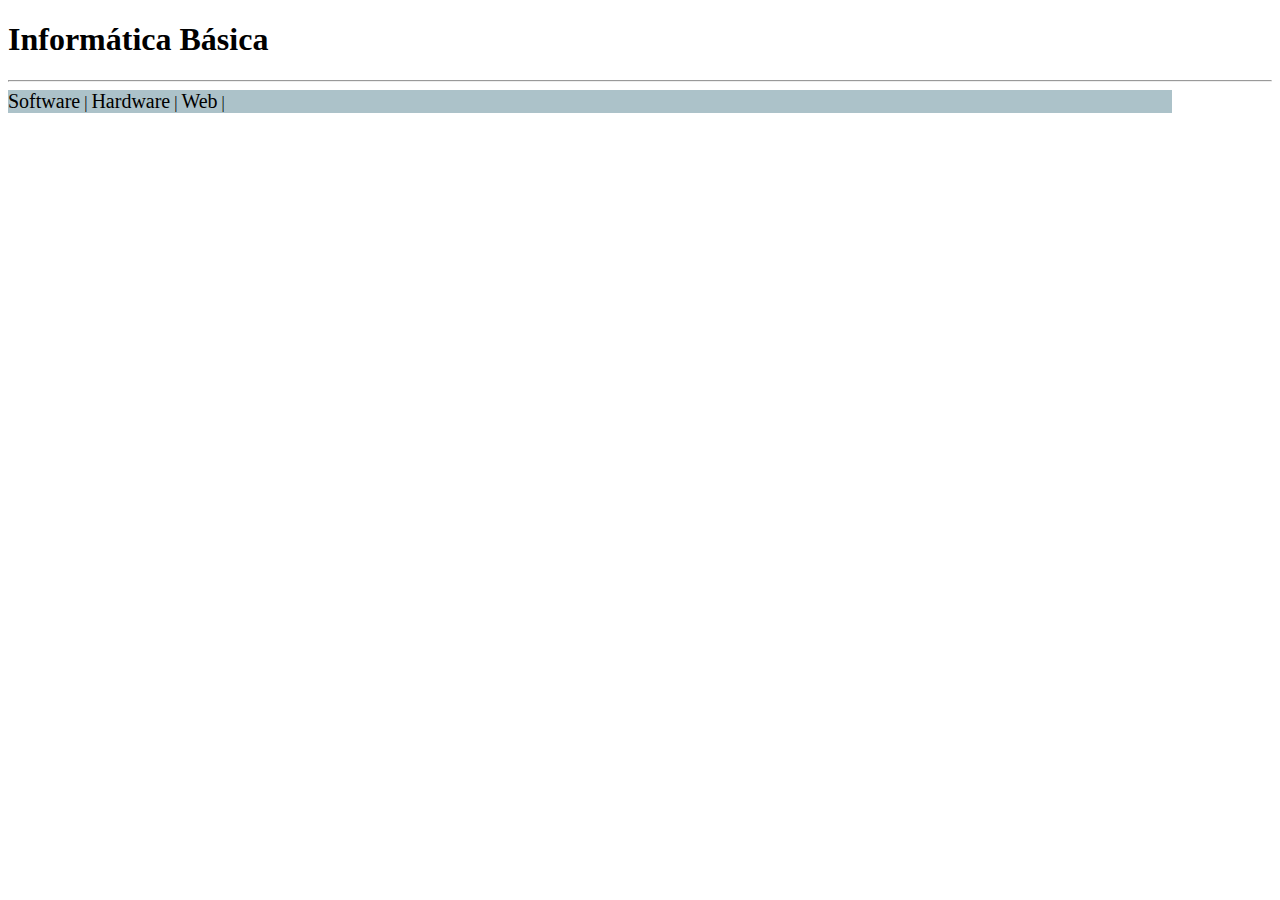
==== index.html @ 98de3609 "versao 2" ====
<!DOCTYPE html>
<html lang="pt-br">

<head>
    <meta charset="UTF-8">
    <meta http-equiv="X-UA-Compatible" content="IE=edge">
    <meta name="viewport" content="width=device-width, initial-scale=1.0">
    <title>Hardware & Software</title>
</head>

<body>
    <h1>Informática Básica</h1>
    <hr>
    <div style="margin-right: 100px; background-color: rgb(172, 194, 201);">
        <a href="software.html" style="text-decoration: none; font-size: 20px; color: black;">Software</a> |
        <a href="hardware.html" style="text-decoration: none; font-size: 20px; color: black;">Hardware</a> |
        <a href="web.html" style="text-decoration: none; font-size: 20px; color: black;">Web</a> |
    </div>
</body>

</html>
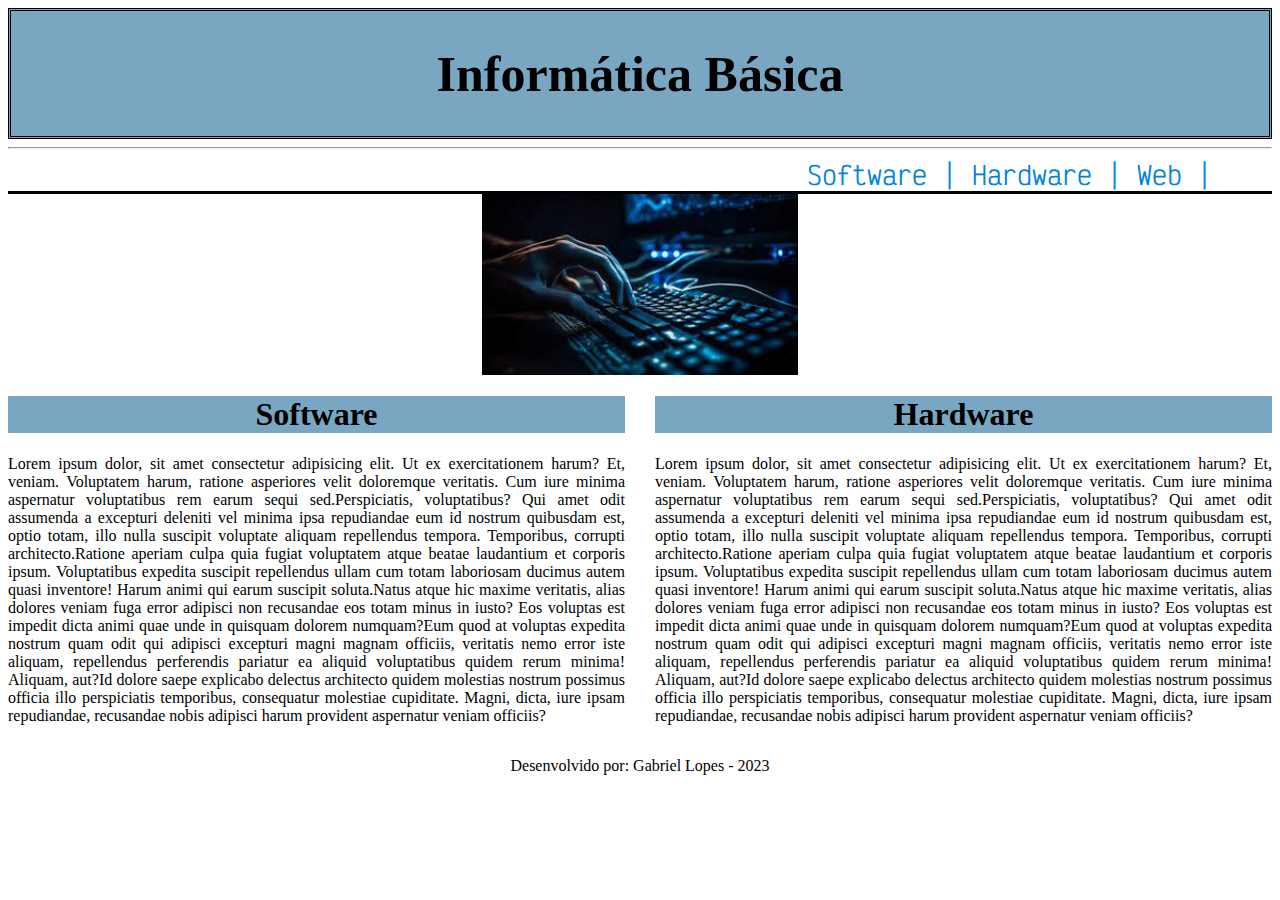
==== commit 276d8de5: "upando atualizção" ====
--- a/index.html
+++ b/index.html
@@ -6,16 +6,46 @@
     <meta http-equiv="X-UA-Compatible" content="IE=edge">
     <meta name="viewport" content="width=device-width, initial-scale=1.0">
     <title>Hardware & Software</title>
+    <link rel="stylesheet" href="css/style.css">
+    <link rel="shortcut icon" href="img/favicon2.png" type="image/x-icon">
 </head>
 
 <body>
-    <h1>Informática Básica</h1>
+    <div class="titulo">
+        <h1>Informática Básica</h1>
+    </div>
     <hr>
-    <div style="margin-right: 100px; background-color: rgb(172, 194, 201);">
-        <a href="software.html" style="text-decoration: none; font-size: 20px; color: black;">Software</a> |
-        <a href="hardware.html" style="text-decoration: none; font-size: 20px; color: black;">Hardware</a> |
-        <a href="web.html" style="text-decoration: none; font-size: 20px; color: black;">Web</a> |
+    <div id="meu_menu"><!-- abrindo div -->
+        <a href="software.html">Software&nbsp|</a>
+        <a href="hardware.html">Hardware&nbsp|</a>
+        <a href="web.html">Web&nbsp|</a>
+    </div><!-- fechando div -->
+    <div id="fundo">
+        <img src="img/informatica.jpg" alt="foto de uma mão no teclado">
     </div>
+    <main>
+        <div class="master"><!-- container principal -->
+            <div class="col_esquerda"><!-- inicio coluna esquerda -->
+                <div class="titulo_col">
+                    <h1>Software</h1>
+                </div>
+                <p><span>Lorem ipsum dolor, sit amet consectetur adipisicing elit. Ut ex exercitationem harum? Et, veniam. Voluptatem harum, ratione asperiores velit doloremque veritatis. Cum iure minima aspernatur voluptatibus rem earum sequi sed.</span><span>Perspiciatis, voluptatibus? Qui amet odit assumenda a excepturi deleniti vel minima ipsa repudiandae eum id nostrum quibusdam est, optio totam, illo nulla suscipit voluptate aliquam repellendus tempora. Temporibus, corrupti architecto.</span><span>Ratione aperiam culpa quia fugiat voluptatem atque beatae laudantium et corporis ipsum. Voluptatibus expedita suscipit repellendus ullam cum totam laboriosam ducimus autem quasi inventore! Harum animi qui earum suscipit soluta.</span><span>Natus atque hic maxime veritatis, alias dolores veniam fuga error adipisci non recusandae eos totam minus in iusto? Eos voluptas est impedit dicta animi quae unde in quisquam dolorem numquam?</span><span>Eum quod at voluptas expedita nostrum quam odit qui adipisci excepturi magni magnam officiis, veritatis nemo error iste aliquam, repellendus perferendis pariatur ea aliquid voluptatibus quidem rerum minima! Aliquam, aut?</span><span>Id dolore saepe explicabo delectus architecto quidem molestias nostrum possimus officia illo perspiciatis temporibus, consequatur molestiae cupiditate. Magni, dicta, iure ipsam repudiandae, recusandae nobis adipisci harum provident aspernatur veniam officiis?</span></p>
+            </div><!-- fechando coluna esquerda -->
+            <div class="col_direita"><!-- inicio coluna Direita -->
+                <div class="titulo_col">
+                    <h1>Hardware</h1>
+                </div>
+                <p><span>Lorem ipsum dolor, sit amet consectetur adipisicing elit. Ut ex exercitationem harum? Et, veniam. Voluptatem harum, ratione asperiores velit doloremque veritatis. Cum iure minima aspernatur voluptatibus rem earum sequi sed.</span><span>Perspiciatis, voluptatibus? Qui amet odit assumenda a excepturi deleniti vel minima ipsa repudiandae eum id nostrum quibusdam est, optio totam, illo nulla suscipit voluptate aliquam repellendus tempora. Temporibus, corrupti architecto.</span><span>Ratione aperiam culpa quia fugiat voluptatem atque beatae laudantium et corporis ipsum. Voluptatibus expedita suscipit repellendus ullam cum totam laboriosam ducimus autem quasi inventore! Harum animi qui earum suscipit soluta.</span><span>Natus atque hic maxime veritatis, alias dolores veniam fuga error adipisci non recusandae eos totam minus in iusto? Eos voluptas est impedit dicta animi quae unde in quisquam dolorem numquam?</span><span>Eum quod at voluptas expedita nostrum quam odit qui adipisci excepturi magni magnam officiis, veritatis nemo error iste aliquam, repellendus perferendis pariatur ea aliquid voluptatibus quidem rerum minima! Aliquam, aut?</span><span>Id dolore saepe explicabo delectus architecto quidem molestias nostrum possimus officia illo perspiciatis temporibus, consequatur molestiae cupiditate. Magni, dicta, iure ipsam repudiandae, recusandae nobis adipisci harum provident aspernatur veniam officiis?</span></p>
+            </div><!-- fechando coluna direita -->
+        </div><!-- Fechando container -->
+    </main>
+    <footer>
+        <div class="rodape">
+            <center>
+                <p>Desenvolvido por: Gabriel Lopes - 2023</p>
+            </center>
+        </div>
+
+    </footer>
 </body>
-
 </html>--- a/css/style.css
+++ b/css/style.css
@@ -0,0 +1,53 @@
+@import url('https://fonts.googleapis.com/css2?family=Victor+Mono:wght@500&display=swap');
+
+#meu_menu{/* Abertura do id meu_menu */
+    text-align: right;
+    padding-right: 60px;
+    border-bottom: solid;
+    font-size: 25px;
+    font-family: 'Victor Mono', monospace;
+}/* fechamento do id meu_menu */
+#meu_menu a{
+    text-decoration: none;
+    color: #0082de;
+}
+#meu_menu a:hover{
+    color: #000000;
+    background-color: #79a7c1;
+    transition: 0.8s;
+    border-radius: 5px;
+}
+
+.titulo{
+    text-align: center;
+    background-color: #79a7c1;
+    border-style: double;
+    font-size: 25px;
+}
+
+#fundo{
+    display: flex;
+    justify-content: center;
+}
+
+img{
+    width: 25%;
+}
+
+.master{
+    display: flex;
+}
+
+.col_esquerda{
+    margin-right: 30px;
+    text-align: justify;
+}
+
+.col_direita{
+    text-align: justify;
+}
+
+.titulo_col{
+    text-align: center;
+    background-color: #79a7c1;
+}